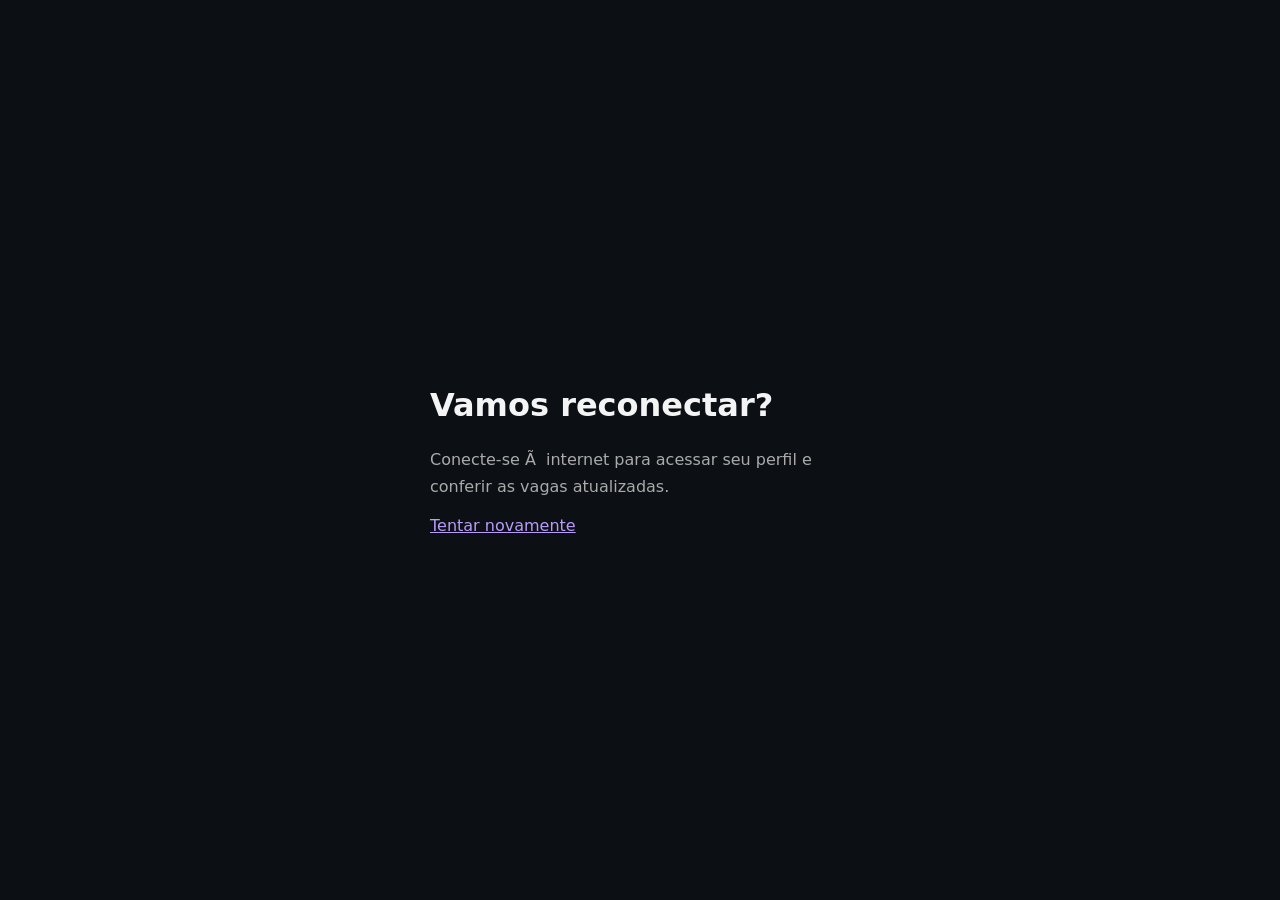
==== frontend/offline.html @ 480b3dda "smtpDocumentationfailed" ====
<!doctype html><html lang="pt-BR"><meta charset="utf-8"><meta name="viewport" content="width=device-width,initial-scale=1"><meta name="theme-color" content="#0c0f14"><title>Techedin Â· Sem conexÃ£o</title><style>body{background:#0c0f14;color:#f4f4f5;font:16px system-ui;margin:0;min-height:100dvh;display:grid;place-items:center}main{max-width:420px;padding:32px}p{color:#aaa;line-height:1.7}a{color:#b89cf9}</style><main><h1>Vamos reconectar?</h1><p>Conecte-se Ã  internet para acessar seu perfil e conferir as vagas atualizadas.</p><a href="./">Tentar novamente</a></main></html>
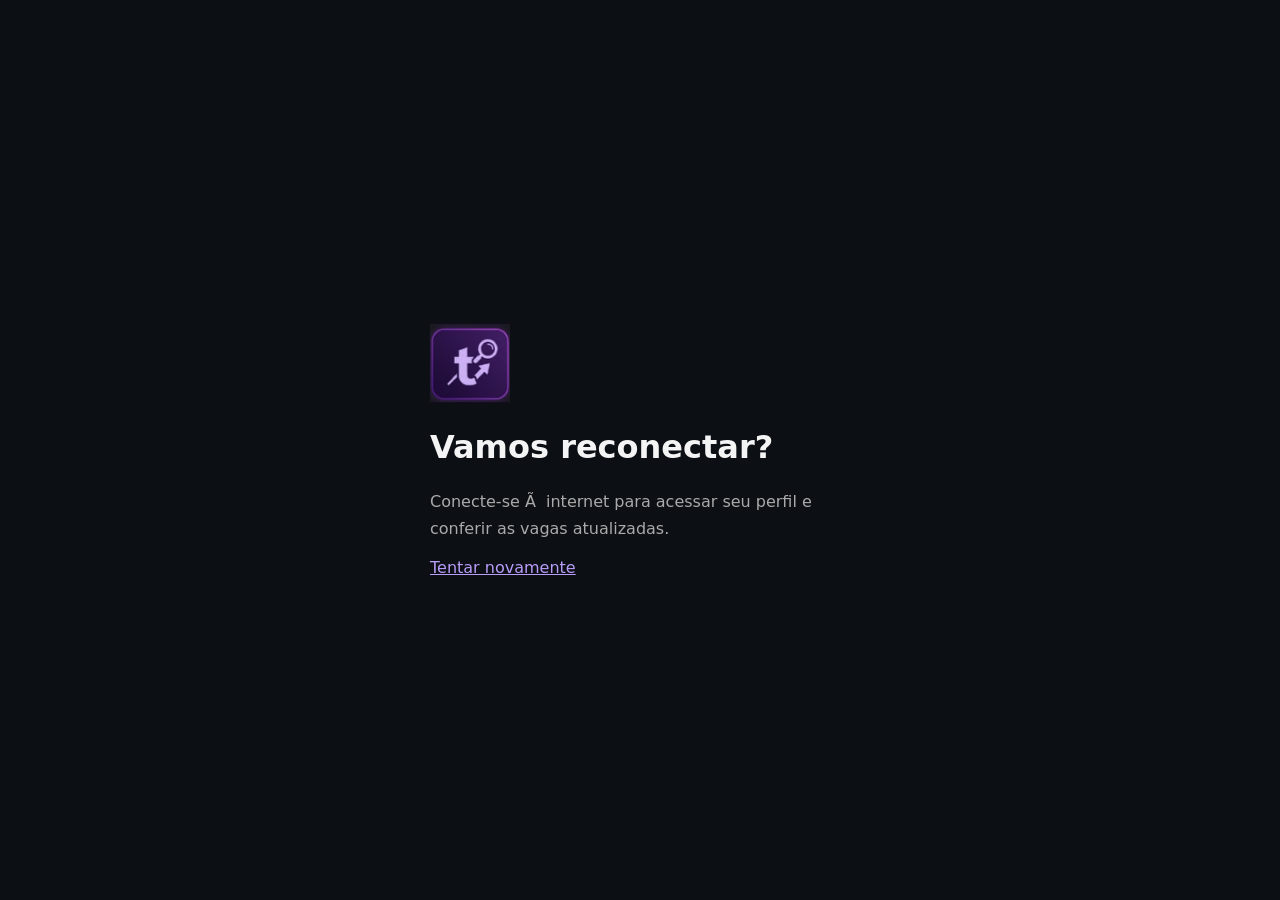
==== commit 8897b8ba: "Commit do Projeto Techedin com PWA e APIs publicadas" ====
--- a/frontend/offline.html
+++ b/frontend/offline.html
@@ -1 +1 @@
-<!doctype html><html lang="pt-BR"><meta charset="utf-8"><meta name="viewport" content="width=device-width,initial-scale=1"><meta name="theme-color" content="#0c0f14"><title>Techedin Â· Sem conexÃ£o</title><style>body{background:#0c0f14;color:#f4f4f5;font:16px system-ui;margin:0;min-height:100dvh;display:grid;place-items:center}main{max-width:420px;padding:32px}p{color:#aaa;line-height:1.7}a{color:#b89cf9}</style><main><h1>Vamos reconectar?</h1><p>Conecte-se Ã  internet para acessar seu perfil e conferir as vagas atualizadas.</p><a href="./">Tentar novamente</a></main></html>+<!doctype html><html lang="pt-BR"><meta charset="utf-8"><meta name="viewport" content="width=device-width,initial-scale=1"><meta name="theme-color" content="#0c0f14"><link rel="icon" href="favicon.ico?v=20261017"><title>Techedin Â· Sem conexÃ£o</title><style>body{background:#0c0f14;color:#f4f4f5;font:16px system-ui;margin:0;min-height:100dvh;display:grid;place-items:center}main{max-width:420px;padding:32px}p{color:#aaa;line-height:1.7}a{color:#b89cf9}</style><main><img src="icons/techedin-192.png" width="80" height="80" alt="Techedin"><h1>Vamos reconectar?</h1><p>Conecte-se Ã  internet para acessar seu perfil e conferir as vagas atualizadas.</p><a href="./">Tentar novamente</a></main></html>
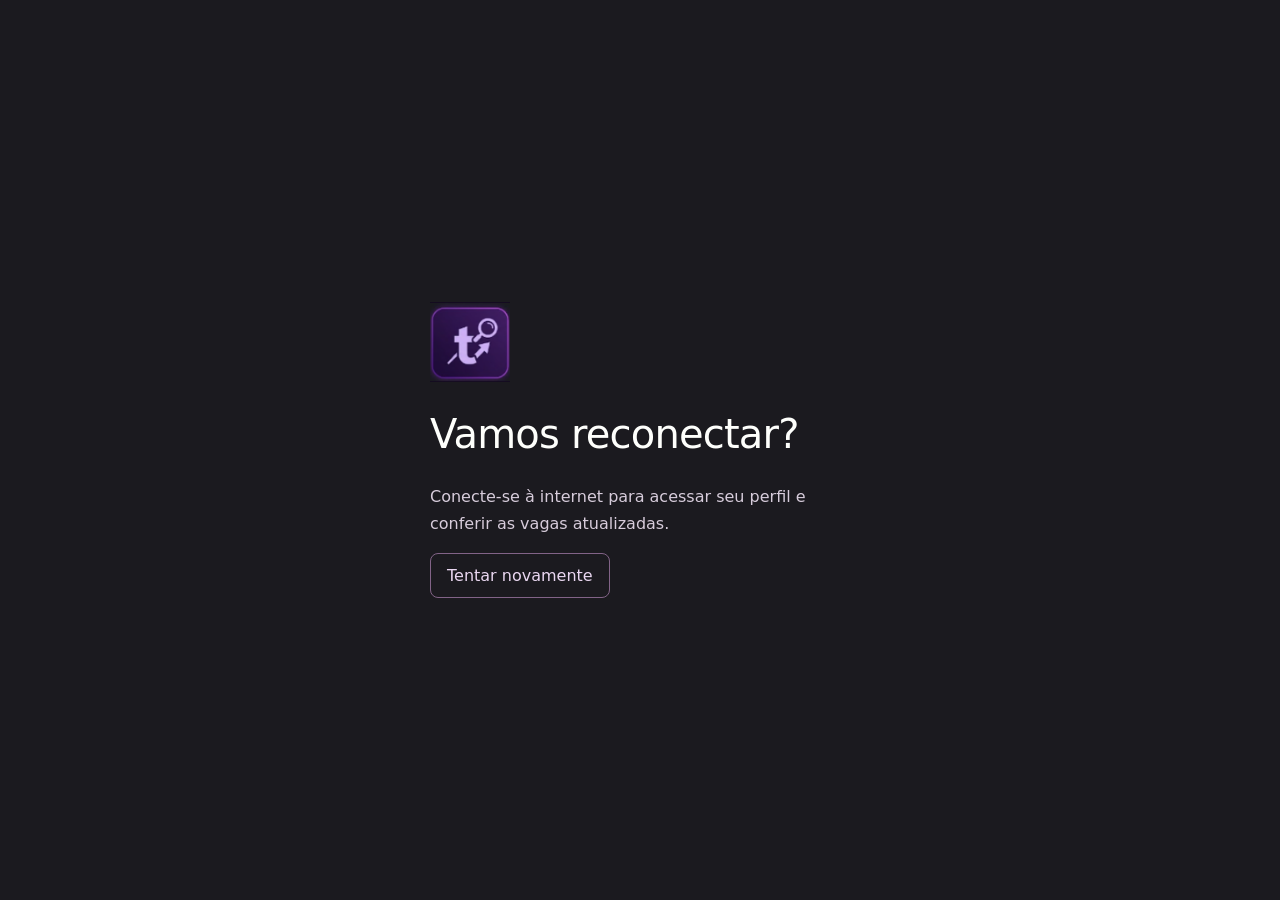
==== commit ad83c12a: "Commit de mudança do CSS do projeto, alterações finais." ====
--- a/frontend/offline.html
+++ b/frontend/offline.html
@@ -1 +1,17 @@
-<!doctype html><html lang="pt-BR"><meta charset="utf-8"><meta name="viewport" content="width=device-width,initial-scale=1"><meta name="theme-color" content="#0c0f14"><link rel="icon" href="favicon.ico?v=20261017"><title>Techedin Â· Sem conexÃ£o</title><style>body{background:#0c0f14;color:#f4f4f5;font:16px system-ui;margin:0;min-height:100dvh;display:grid;place-items:center}main{max-width:420px;padding:32px}p{color:#aaa;line-height:1.7}a{color:#b89cf9}</style><main><img src="icons/techedin-192.png" width="80" height="80" alt="Techedin"><h1>Vamos reconectar?</h1><p>Conecte-se Ã  internet para acessar seu perfil e conferir as vagas atualizadas.</p><a href="./">Tentar novamente</a></main></html>+<!doctype html>
+<html lang="pt-BR">
+<head>
+<meta charset="utf-8">
+<meta name="viewport" content="width=device-width,initial-scale=1">
+<meta name="theme-color" content="#1b1a1f">
+<link rel="icon" href="favicon.ico?v=20261017">
+<title>Techedin · Sem conexão</title>
+<style>
+body{background:#1b1a1f;color:#fefffc;font:16px "Space Grotesk",system-ui;margin:0;min-height:100dvh;display:grid;place-items:center}
+main{max-width:420px;padding:32px}h1{font:400 40px/1.1 "Space Grotesk",system-ui;letter-spacing:-.02em}
+p{color:#d7ccdb;line-height:1.7}a{display:inline-block;color:#ead7f1;border:1px solid #826387;border-radius:8px;padding:12px 16px;text-decoration:none}
+a:focus-visible{outline:2px solid #ead7f1;outline-offset:4px}
+</style>
+</head>
+<body><main><img src="icons/techedin-192.png" width="80" height="80" alt="Techedin"><h1>Vamos reconectar?</h1><p>Conecte-se à internet para acessar seu perfil e conferir as vagas atualizadas.</p><a href="./">Tentar novamente</a></main></body>
+</html>
